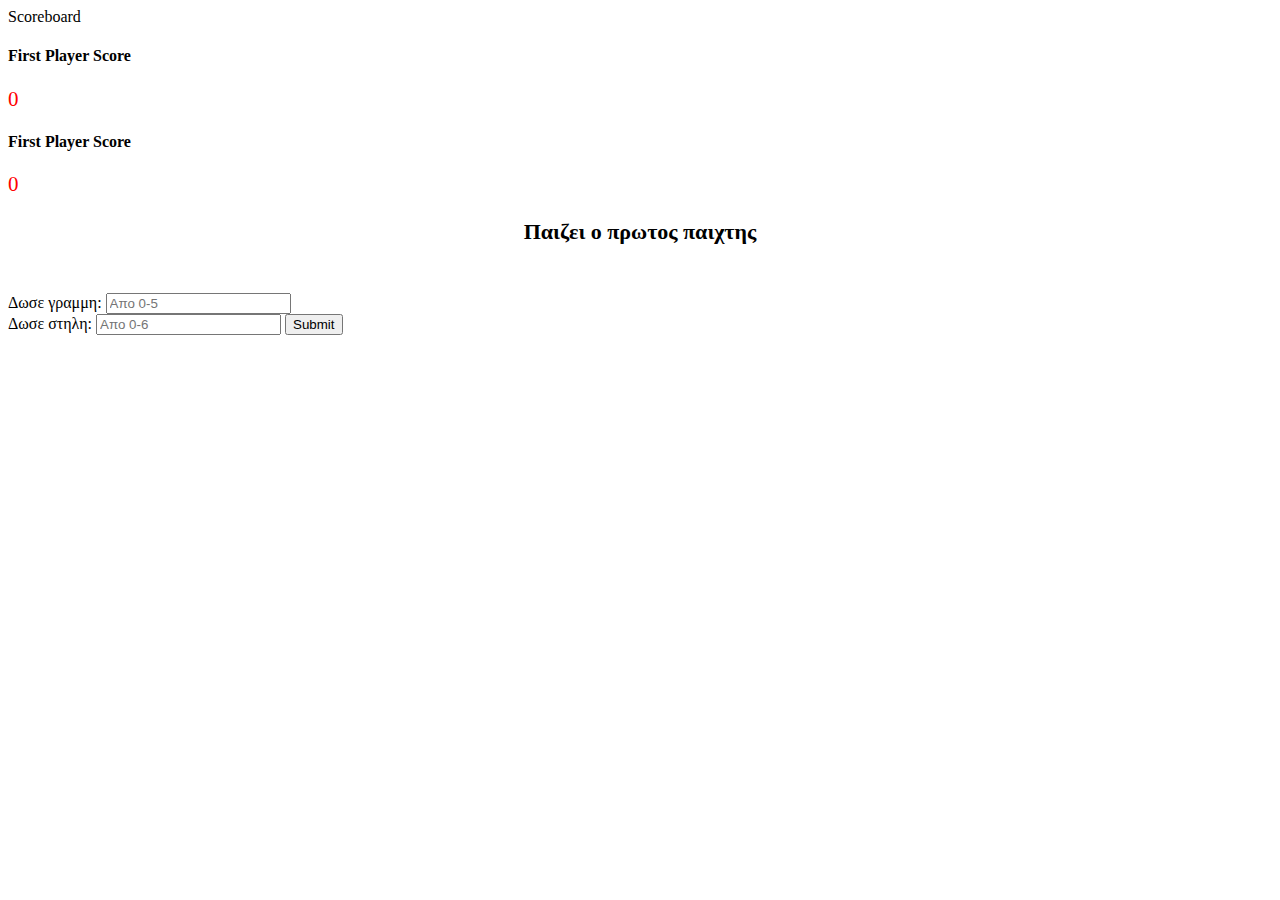
==== Front-End/index.html @ ef275b59 "Create index.html" ====
<!DOCTYPE html>
<!--
To change this license header, choose License Headers in Project Properties.
To change this template file, choose Tools | Templates
and open the template in the editor.
-->
<html>
    
    <head>
        <link rel="stylesheet" href=".\style.css">
        <script src=".\JavaScriptForIndex.js"></script>
        <title>TODO supply a title</title>
        <meta charset="UTF-8">
        <meta name="viewport" content="width=device-width, initial-scale=1.0">
        <meta content="text/html; charset=utf-8" http-equiv="Content-Type" />
        
    </head>
    <body>
        <div id="container">
            <div id="scoreboardDiv">
                <p style='margin:0px;'>Scoreboard</p>
                <div id="firstplayerDiv" >
                    <h4>First Player Score</h4>
                    <label id='fplayerScore' style="color:red;font-size:21px;">0</label>            
                </div>
                <div id="secondplayerDiv" >
                    <h4>First Player Score</h4>
                    <label id='splayerScore' style="color:red;font-size:21px;">0</label>            
                </div>
                
            </div> 
            
            <div id="tableDiv">
                <p id="playerTurn" style="text-align:center;font-size: 22px;font-weight: bold;">Παιζει ο πρωτος παιχτης</p> 
                <table id="table">
                    <tr>
                        <td></td>
                        <td></td>
                        <td></td>
                        <td></td>
                        <td></td>
                        <td></td>
                        <td></td>
                    </tr>
                    <tr>
                        <td></td>
                        <td></td>
                        <td></td>
                        <td></td>
                        <td></td>
                        <td></td>
                        <td></td>
                    </tr>
                    <tr>
                        <td></td>
                        <td></td>
                        <td></td>
                        <td></td>
                        <td></td>
                        <td></td>
                        <td></td>
                    </tr>
                    <tr>
                        <td></td>
                        <td></td>
                        <td></td>
                        <td></td>
                        <td></td>
                        <td></td>
                        <td></td>
                    </tr>
                    <tr>
                        <td></td>
                        <td></td>
                        <td></td>
                        <td></td>
                        <td></td>
                        <td></td>
                        <td></td>
                    </tr>
                    <tr>
                        <td></td>
                        <td></td>
                        <td></td>
                        <td></td>
                        <td></td>
                        <td></td>
                        <td></td>
                    </tr>
                </table>
            </div>
            
            
            <div id="textareaDiv">
                
                    <label>Δωσε γραμμη:</label>
                    <input type="text" id="moveRow" name="moveRowName" placeholder="Απο 0-5"><br>
                    <label>Δωσε στηλη:</label>
                    <input type="text" id="moveCell" name="moveCellName" placeholder="Απο 0-6">
                    <input type="submit" id="submitID" name="submitName" value="Submit" onclick="CheckParameters ()">
               
                   
            </div>
        </div>
    </body>
</html>
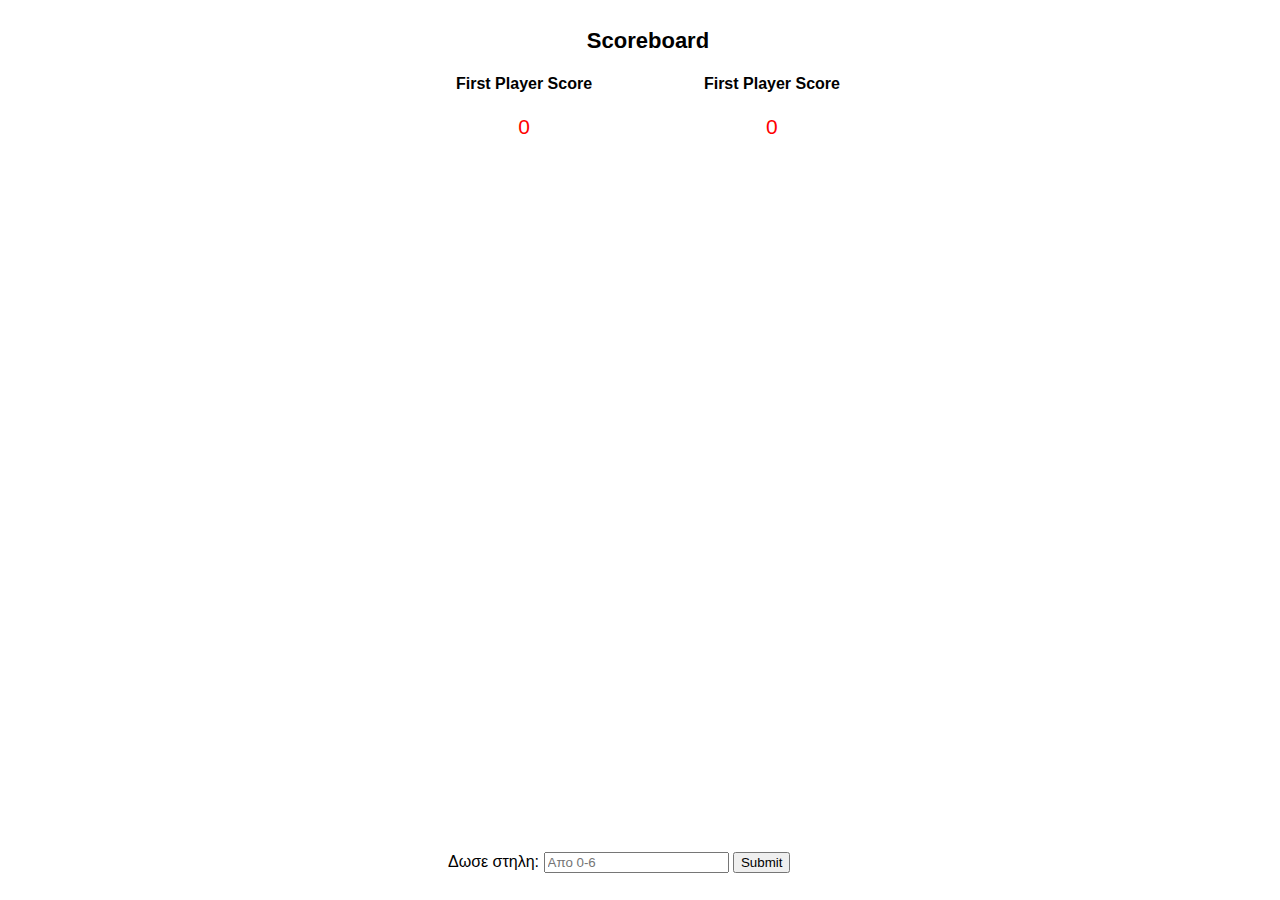
==== commit 76861263: "Προσθηκη δυναμικη δδημιουργια του πινακα και αλλαξη στον τροπο ελεγχου των τιμων που εχουν δωθει" ====
--- a/Front-End/index.html
+++ b/Front-End/index.html
@@ -15,7 +15,7 @@
         <meta content="text/html; charset=utf-8" http-equiv="Content-Type" />
         
     </head>
-    <body>
+    <body onload="createTable()">
         <div id="container">
             <div id="scoreboardDiv">
                 <p style='margin:0px;'>Scoreboard</p>
@@ -31,74 +31,16 @@
             </div> 
             
             <div id="tableDiv">
-                <p id="playerTurn" style="text-align:center;font-size: 22px;font-weight: bold;">Παιζει ο πρωτος παιχτης</p> 
-                <table id="table">
-                    <tr>
-                        <td></td>
-                        <td></td>
-                        <td></td>
-                        <td></td>
-                        <td></td>
-                        <td></td>
-                        <td></td>
-                    </tr>
-                    <tr>
-                        <td></td>
-                        <td></td>
-                        <td></td>
-                        <td></td>
-                        <td></td>
-                        <td></td>
-                        <td></td>
-                    </tr>
-                    <tr>
-                        <td></td>
-                        <td></td>
-                        <td></td>
-                        <td></td>
-                        <td></td>
-                        <td></td>
-                        <td></td>
-                    </tr>
-                    <tr>
-                        <td></td>
-                        <td></td>
-                        <td></td>
-                        <td></td>
-                        <td></td>
-                        <td></td>
-                        <td></td>
-                    </tr>
-                    <tr>
-                        <td></td>
-                        <td></td>
-                        <td></td>
-                        <td></td>
-                        <td></td>
-                        <td></td>
-                        <td></td>
-                    </tr>
-                    <tr>
-                        <td></td>
-                        <td></td>
-                        <td></td>
-                        <td></td>
-                        <td></td>
-                        <td></td>
-                        <td></td>
-                    </tr>
-                </table>
+            
             </div>
             
             
             <div id="textareaDiv">
-                
-                    <label>Δωσε γραμμη:</label>
-                    <input type="text" id="moveRow" name="moveRowName" placeholder="Απο 0-5"><br>
+                <form onsubmit="CheckValue()">
                     <label>Δωσε στηλη:</label>
                     <input type="text" id="moveCell" name="moveCellName" placeholder="Απο 0-6">
-                    <input type="submit" id="submitID" name="submitName" value="Submit" onclick="CheckParameters ()">
-               
+                    <input type="submit" id="submitID" name="submitName" value="Submit" >
+                </form>
                    
             </div>
         </div>
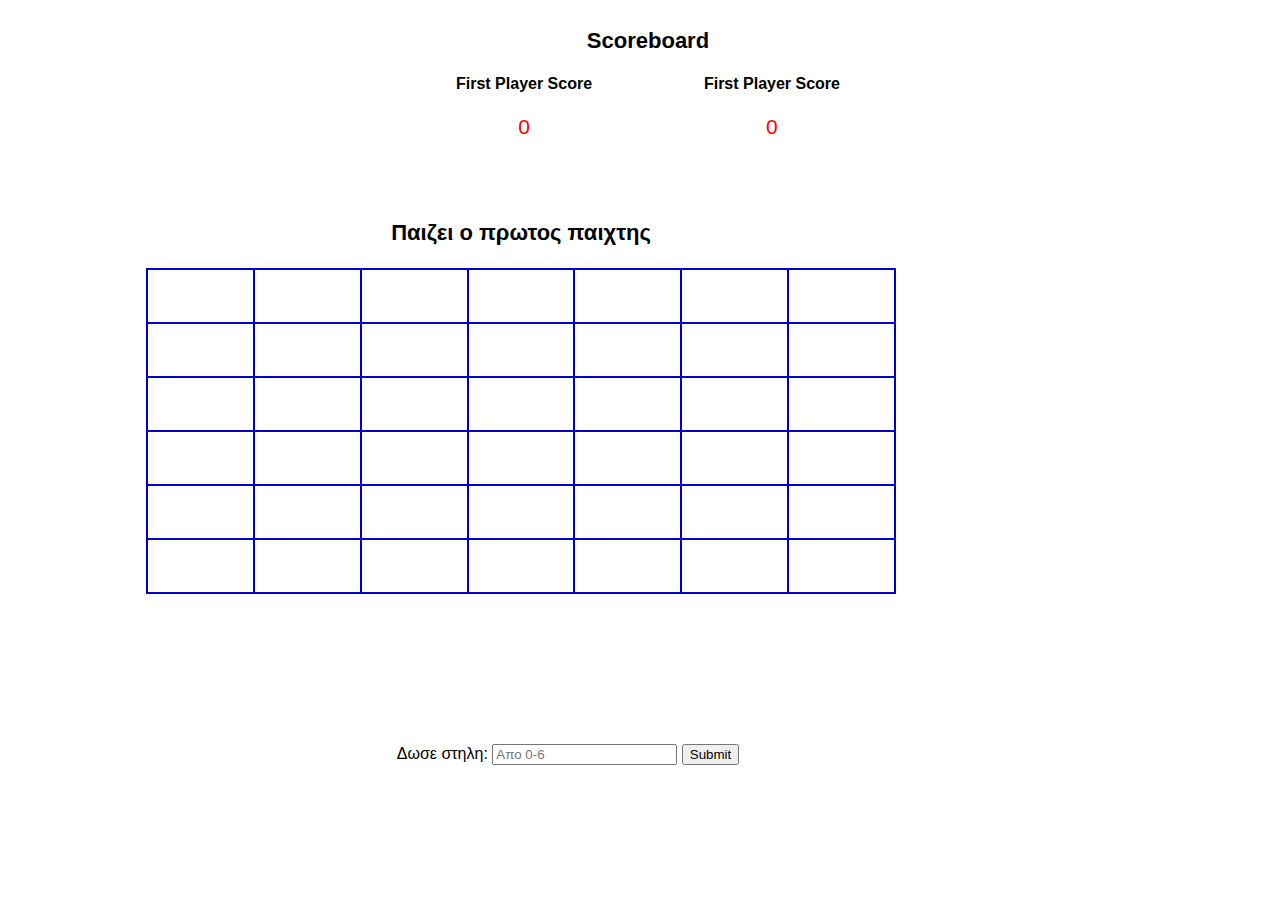
==== commit 00e742b9: "μικρο αλλαγες στο index.html" ====
--- a/Front-End/index.html
+++ b/Front-End/index.html
@@ -15,7 +15,7 @@
         <meta content="text/html; charset=utf-8" http-equiv="Content-Type" />
         
     </head>
-    <body onload="createTable()">
+    <body onload="createTable()" >
         <div id="container">
             <div id="scoreboardDiv">
                 <p style='margin:0px;'>Scoreboard</p>
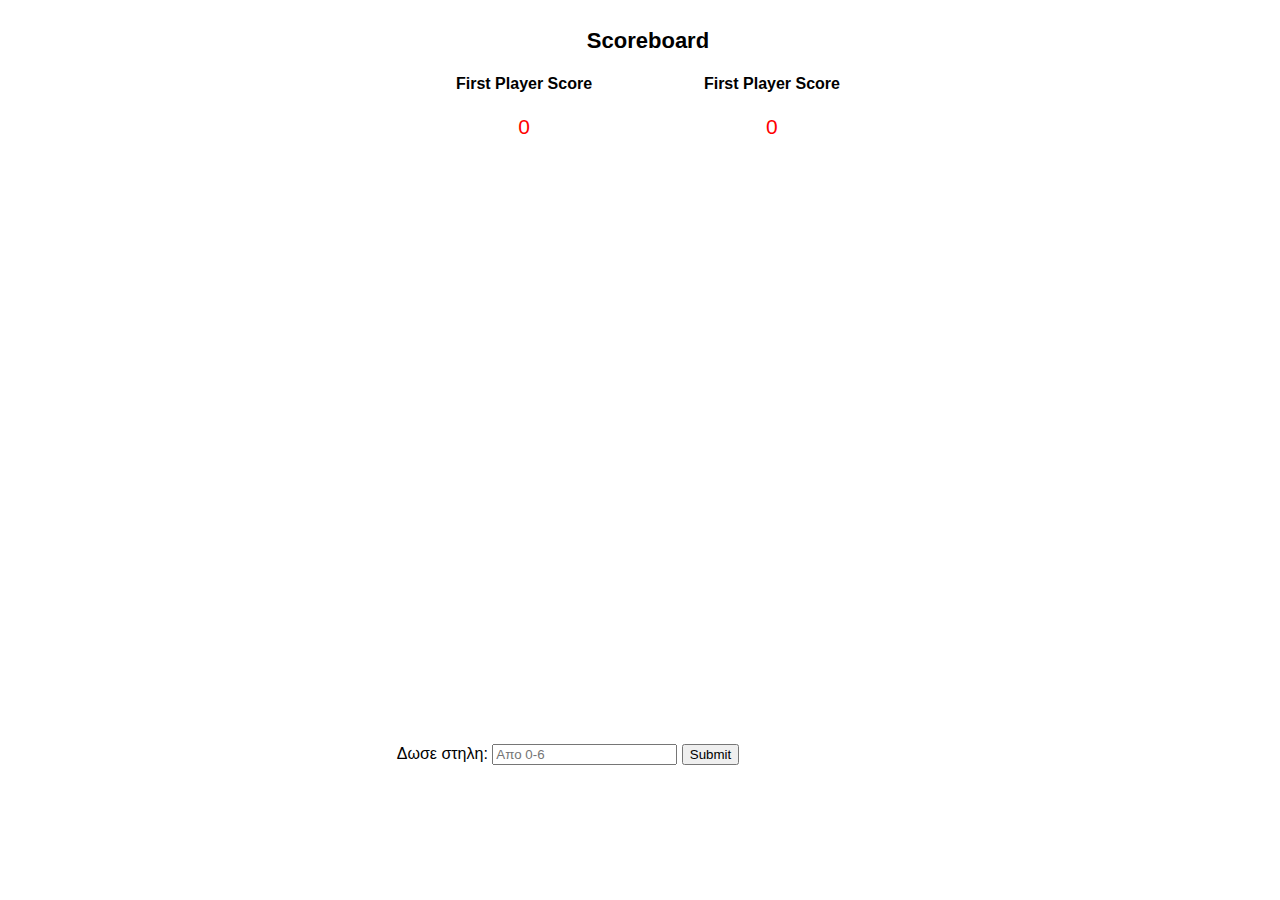
==== commit 15005634: "bootstrap" ====
--- a/Front-End/index.html
+++ b/Front-End/index.html
@@ -15,7 +15,7 @@
         <meta content="text/html; charset=utf-8" http-equiv="Content-Type" />
         
     </head>
-    <body onload="createTable()" >
+    <body onload="CreateTable()" >
         <div id="container">
             <div id="scoreboardDiv">
                 <p style='margin:0px;'>Scoreboard</p>
@@ -36,7 +36,7 @@
             
             
             <div id="textareaDiv">
-                <form onsubmit="CheckValue()">
+                <form >
                     <label>Δωσε στηλη:</label>
                     <input type="text" id="moveCell" name="moveCellName" placeholder="Απο 0-6">
                     <input type="submit" id="submitID" name="submitName" value="Submit" >
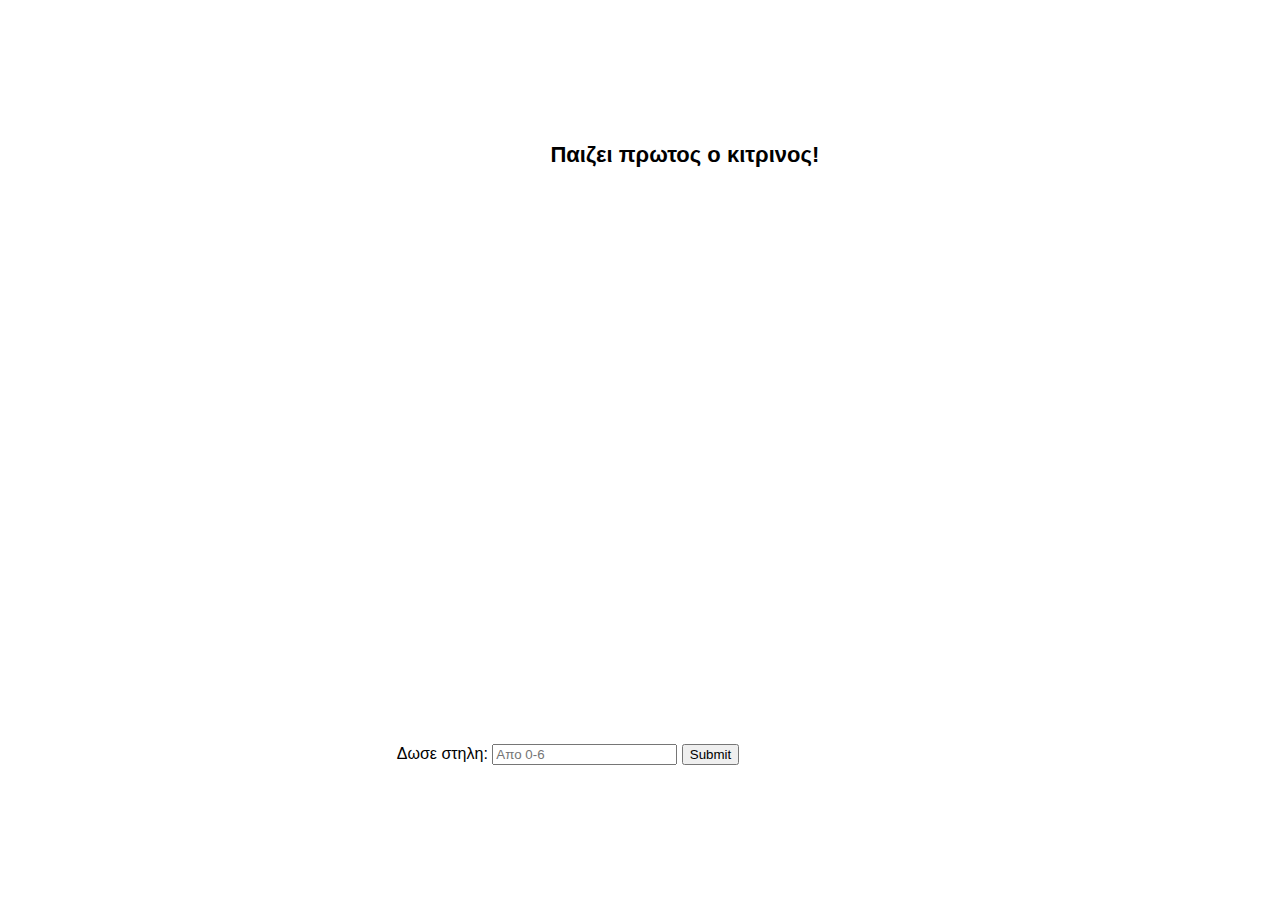
==== commit 36ddf14e: "a" ====
--- a/Front-End/index.html
+++ b/Front-End/index.html
@@ -7,17 +7,23 @@
 <html>
     
     <head>
-        <link rel="stylesheet" href=".\style.css">
-        <script src=".\JavaScriptForIndex.js"></script>
-        <title>TODO supply a title</title>
+        
+        <title>Score4</title>
         <meta charset="UTF-8">
         <meta name="viewport" content="width=device-width, initial-scale=1.0">
         <meta content="text/html; charset=utf-8" http-equiv="Content-Type" />
+
+        <!-- Imports -->
+        <script src="./jquery-3.5.1.min.js"></script>
+        <link rel="stylesheet" href="./style.css">
+        <script src="./JavascriptForIndex.js"></script>
+        
+
         
     </head>
-    <body onload="CreateTable()" >
+    <body>
         <div id="container">
-            <div id="scoreboardDiv">
+          <!--  <div id="scoreboardDiv">
                 <p style='margin:0px;'>Scoreboard</p>
                 <div id="firstplayerDiv" >
                     <h4>First Player Score</h4>
@@ -28,10 +34,10 @@
                     <label id='splayerScore' style="color:red;font-size:21px;">0</label>            
                 </div>
                 
-            </div> 
-            
+            </div> -->
+            <p id="playerturn">Παιζει πρωτος ο κιτρινος!</p>
             <div id="tableDiv">
-            
+                
             </div>
             
             
--- a/Front-End/style.css
+++ b/Front-End/style.css
@@ -0,0 +1,82 @@
+
+body {
+    background-color: white;
+    font-family: Arial;
+}
+        
+        
+      
+        
+        
+        #scoreboardDiv {
+            position: absolute; 
+            margin-top: 20px;          
+          
+            width:100%;
+            height: 200px;
+          
+        }
+        
+        #scoreboardDiv p{
+            text-align: center;
+            font-size: 22px;
+            font-weight: bold;
+                      
+        }
+        
+        #firstplayerDiv{
+            
+            position:absolute;
+            left: 35%;
+            text-align: center;
+            
+        }
+        
+        #secondplayerDiv{
+            
+            position:absolute;
+            right: 35%;
+            text-align: center;
+            
+        }
+        
+        #tableDiv{
+            position:absolute;
+            right:30%;
+            top:22%;
+           
+            margin-bottom: 40px;
+            
+            
+                       
+        }
+        
+        #table,td {
+            border: 2px solid #0000cc;
+            align: center;
+            width: 750px;
+            height: 50px;
+            border-collapse: collapse;
+            
+                       
+        }
+        
+        #textareaDiv{
+            position: absolute;
+            right: 40%;
+            bottom: 15%;
+            width: 400px;
+            text-align: center;
+            
+        }
+        
+
+        #playerturn{
+            text-align:center;
+            font-size: 22px;
+            font-weight: bold;
+            position: absolute;
+            top: 120px;
+            left: 43%;
+            
+        }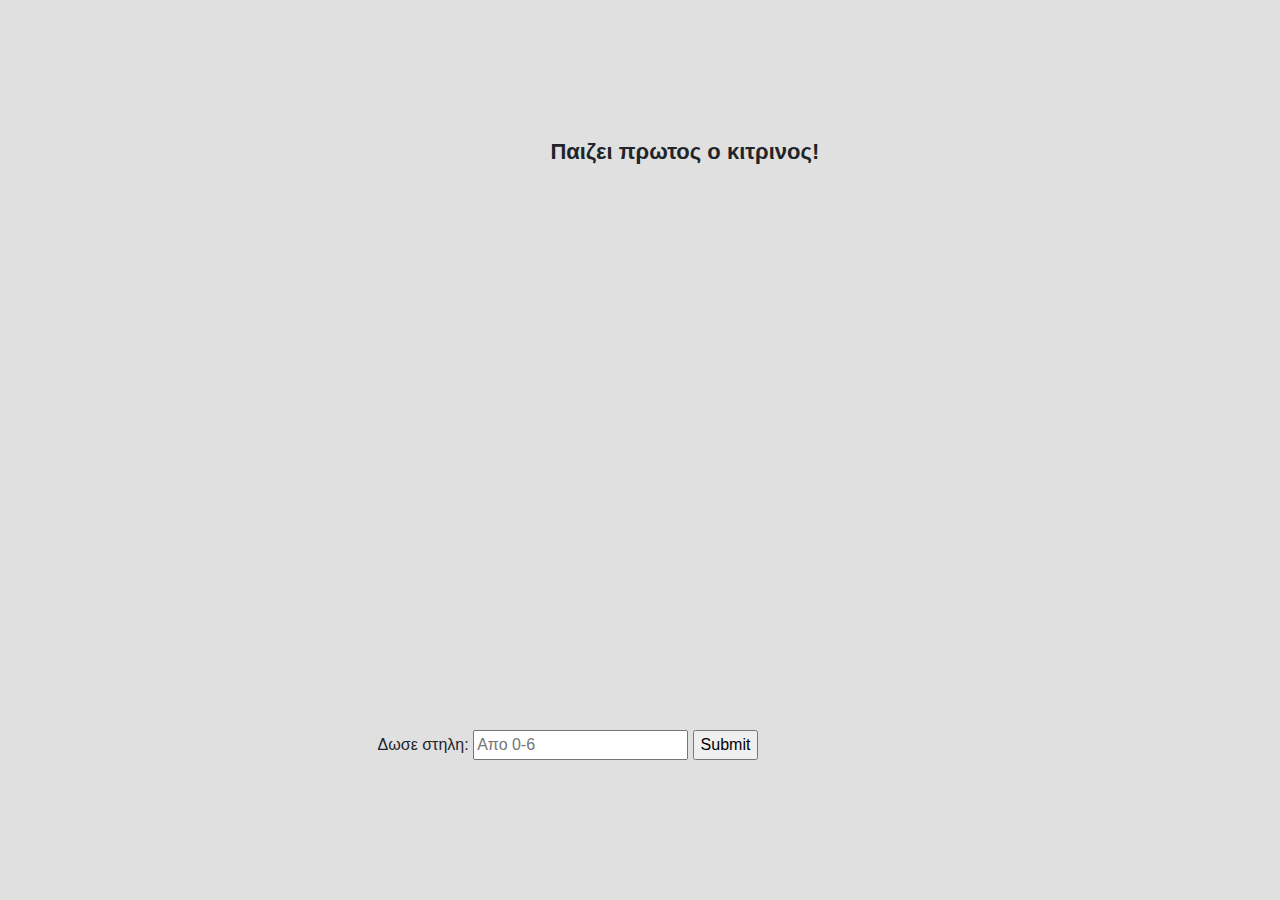
==== commit e5ee53e4: "change index - javascriptforindex - style" ====
--- a/Front-End/index.html
+++ b/Front-End/index.html
@@ -14,12 +14,12 @@
         <meta content="text/html; charset=utf-8" http-equiv="Content-Type" />
 
         <!-- Imports -->
-        <script src="./jquery-3.5.1.min.js"></script>
-        <link rel="stylesheet" href="./style.css">
-        <script src="./JavascriptForIndex.js"></script>
-        
-
-        
+        <link href="bootstrap/bootstrap.min.css" rel="stylesheet">
+	    <link rel="stylesheet" href="./style.css">
+	    <script src="bootstrap/jquery-3.2.1.min.js"></script>
+        <script src="bootstrap/bootstrap.min.js"></script>
+	    <script src="./JavascriptForIndex.js"></script>
+  
     </head>
     <body>
         <div id="container">
--- a/Front-End/style.css
+++ b/Front-End/style.css
@@ -1,6 +1,6 @@
 
 body {
-    background-color: white;
+    background-color: rgb(224, 224, 224);
     font-family: Arial;
 }
         
@@ -53,12 +53,12 @@
         
         #table,td {
             border: 2px solid #0000cc;
-            align: center;
             width: 750px;
             height: 50px;
             border-collapse: collapse;
-            
-                       
+            text-align: center;
+            font-style: bold;
+                      
         }
         
         #textareaDiv{
@@ -76,7 +76,7 @@
             font-size: 22px;
             font-weight: bold;
             position: absolute;
-            top: 120px;
+            top: 15%;
             left: 43%;
             
         }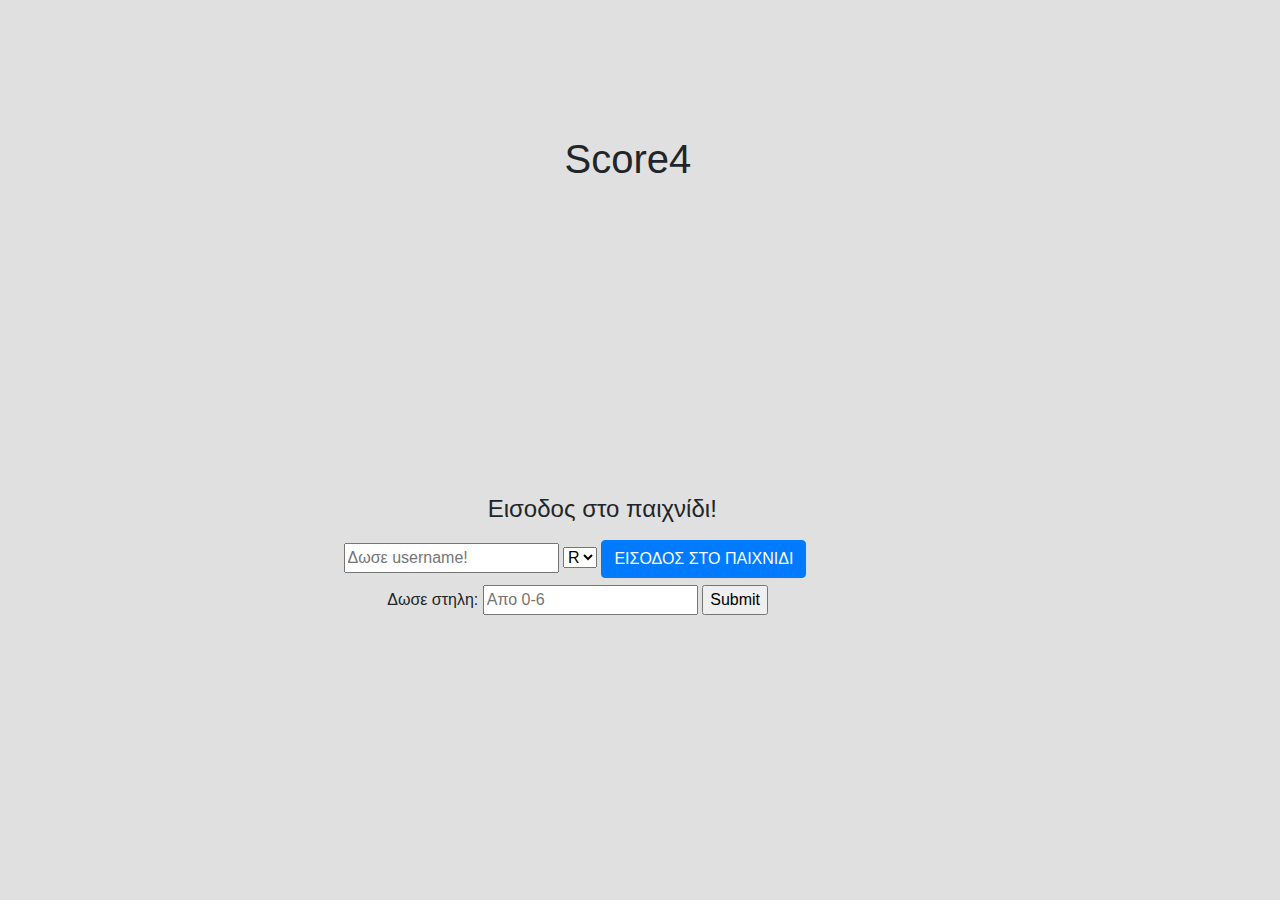
==== commit 46d98902: "a" ====
--- a/Front-End/index.html
+++ b/Front-End/index.html
@@ -22,7 +22,7 @@
   
     </head>
     <body>
-        <div id="container">
+        
           <!--  <div id="scoreboardDiv">
                 <p style='margin:0px;'>Scoreboard</p>
                 <div id="firstplayerDiv" >
@@ -35,13 +35,30 @@
                 </div>
                 
             </div> -->
-            <p id="playerturn">Παιζει πρωτος ο κιτρινος!</p>
+
+            <!--<h1 id="playerturn">Παιζει πρωτος ο κιτρινος!</h1>-->
+            <h1> Score4</h1>
             <div id="tableDiv">
                 
             </div>
-            
-            
-            <div id="textareaDiv">
+
+            <!-- Πληροφοριες για το παιχνιδι-->
+            <div id="gameinfoDiv">
+                <h4 id="playerturn">Εισοδος στο παιχνίδι!</h4>
+            </div>
+
+             <!-- ΤΟ ΜΕΡΟΣ ΠΟΥ ΚΑΝΕΙ LOGIN Ο ΧΡΗΣΤΗΣ-->   
+            <div id='loginDiv'>
+                <input id='username' placeholder="Δωσε username!"> 
+                <select id='pcolor'>
+                <option value='r'>R</option>
+                <option value='y'>Y</option>
+                </select>
+                <button id='login' class='btn btn-primary'>ΕΙΣΟΔΟΣ ΣΤΟ ΠΑΙΧΝΙΔΙ</button><br>
+            </div>
+           
+            <!-- ΤΟ ΜΕΡΟΣ ΠΟΥ ΔΙΝΕΤΑΙ Η ΚΙΝΗΣΗ!-->
+            <div id="moveDiv">
                 <form >
                     <label>Δωσε στηλη:</label>
                     <input type="text" id="moveCell" name="moveCellName" placeholder="Απο 0-6">
@@ -49,6 +66,6 @@
                 </form>
                    
             </div>
-        </div>
+        
     </body>
 </html>
--- a/Front-End/style.css
+++ b/Front-End/style.css
@@ -39,16 +39,39 @@
             text-align: center;
             
         }
+
+
+
+
+        h1{
+            position: absolute;
+            right: 46%;
+            top: 15%;
+        }
+
+        #gameinfoDiv{
+            position: absolute;
+            right: 44%;
+            top: 55%;
+        }
+
+        #loginDiv{
+            position: absolute;
+            right: 37%;
+            top: 60%;
+        }
+
+        #moveDiv{
+            position: absolute;
+            right: 40%;
+            top: 65%;
+        }
         
         #tableDiv{
             position:absolute;
             right:30%;
-            top:22%;
-           
-            margin-bottom: 40px;
-            
-            
-                       
+            top:22%; 
+            margin-bottom: 40px;                
         }
         
         #table,td {
@@ -61,22 +84,7 @@
                       
         }
         
-        #textareaDiv{
-            position: absolute;
-            right: 40%;
-            bottom: 15%;
-            width: 400px;
-            text-align: center;
-            
-        }
+        
         
 
-        #playerturn{
-            text-align:center;
-            font-size: 22px;
-            font-weight: bold;
-            position: absolute;
-            top: 15%;
-            left: 43%;
-            
-        }+        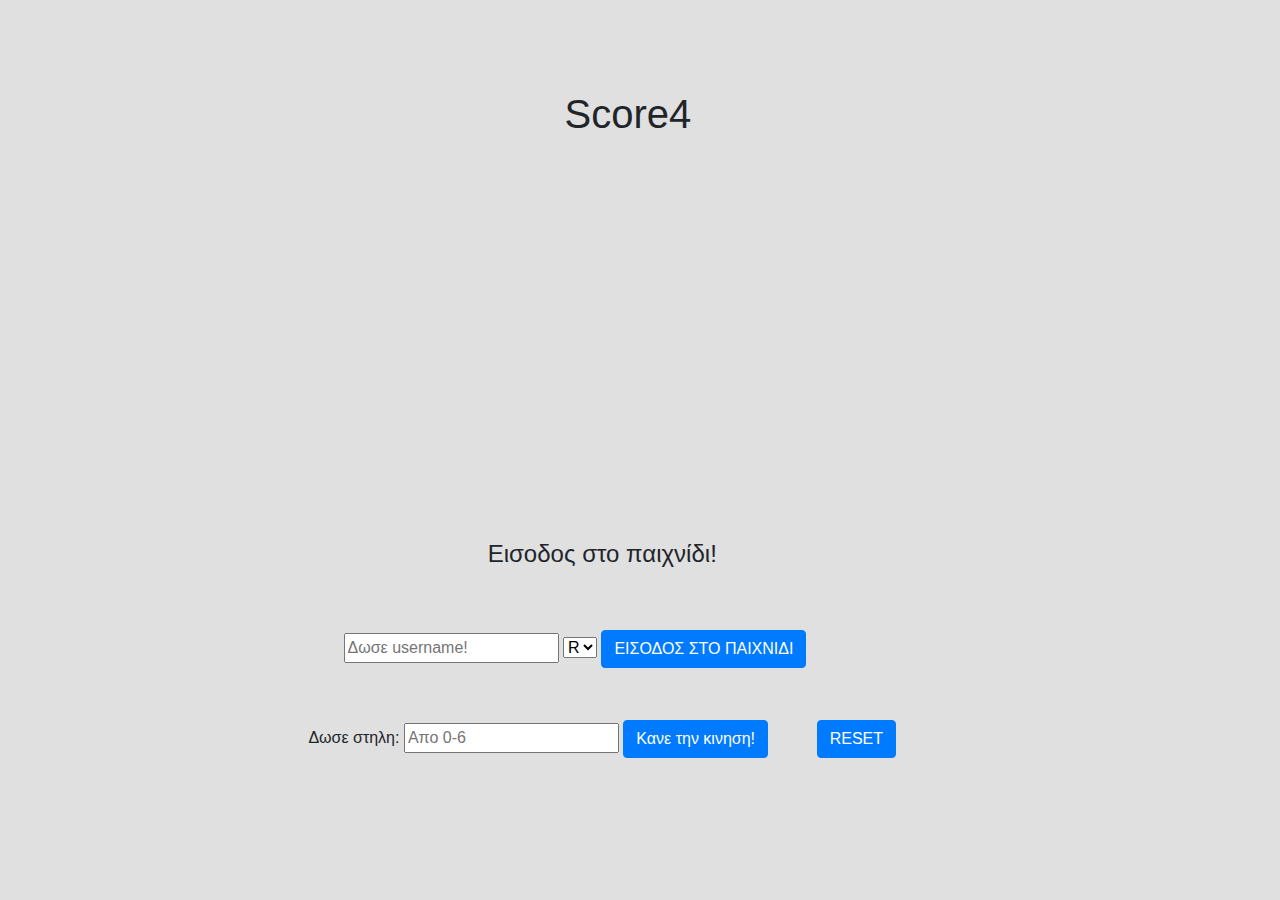
==== commit 845c6c67: "α" ====
--- a/Front-End/index.html
+++ b/Front-End/index.html
@@ -59,13 +59,16 @@
            
             <!-- ΤΟ ΜΕΡΟΣ ΠΟΥ ΔΙΝΕΤΑΙ Η ΚΙΝΗΣΗ!-->
             <div id="moveDiv">
-                <form >
+                
                     <label>Δωσε στηλη:</label>
                     <input type="text" id="moveCell" name="moveCellName" placeholder="Απο 0-6">
-                    <input type="submit" id="submitID" name="submitName" value="Submit" >
-                </form>
+                    <input type="submit" class='btn btn-primary' id="move" name="submitName" value="Κανε την κινηση!" >
+                
                    
             </div>
-        
+
+            <div id="dbutton"  style="position: absolute;right: 30%;top: 80%;">
+                <button class='btn btn-primary' id='reset'>RESET</button>
+            </div>    
     </body>
 </html>
--- a/Front-End/style.css
+++ b/Front-End/style.css
@@ -41,30 +41,28 @@
         }
 
 
-
-
         h1{
             position: absolute;
             right: 46%;
-            top: 15%;
+            top: 10%;
         }
 
         #gameinfoDiv{
             position: absolute;
             right: 44%;
-            top: 55%;
+            top: 60%;
         }
 
         #loginDiv{
             position: absolute;
             right: 37%;
-            top: 60%;
+            top: 70%;
         }
 
         #moveDiv{
             position: absolute;
             right: 40%;
-            top: 65%;
+            top: 80%;
         }
         
         #tableDiv{
@@ -83,6 +81,12 @@
             font-style: bold;
                       
         }
+
+        #dbutton{
+            position:absolute;
+            right:30%;
+            top:80%;     
+        }
         
         
         
